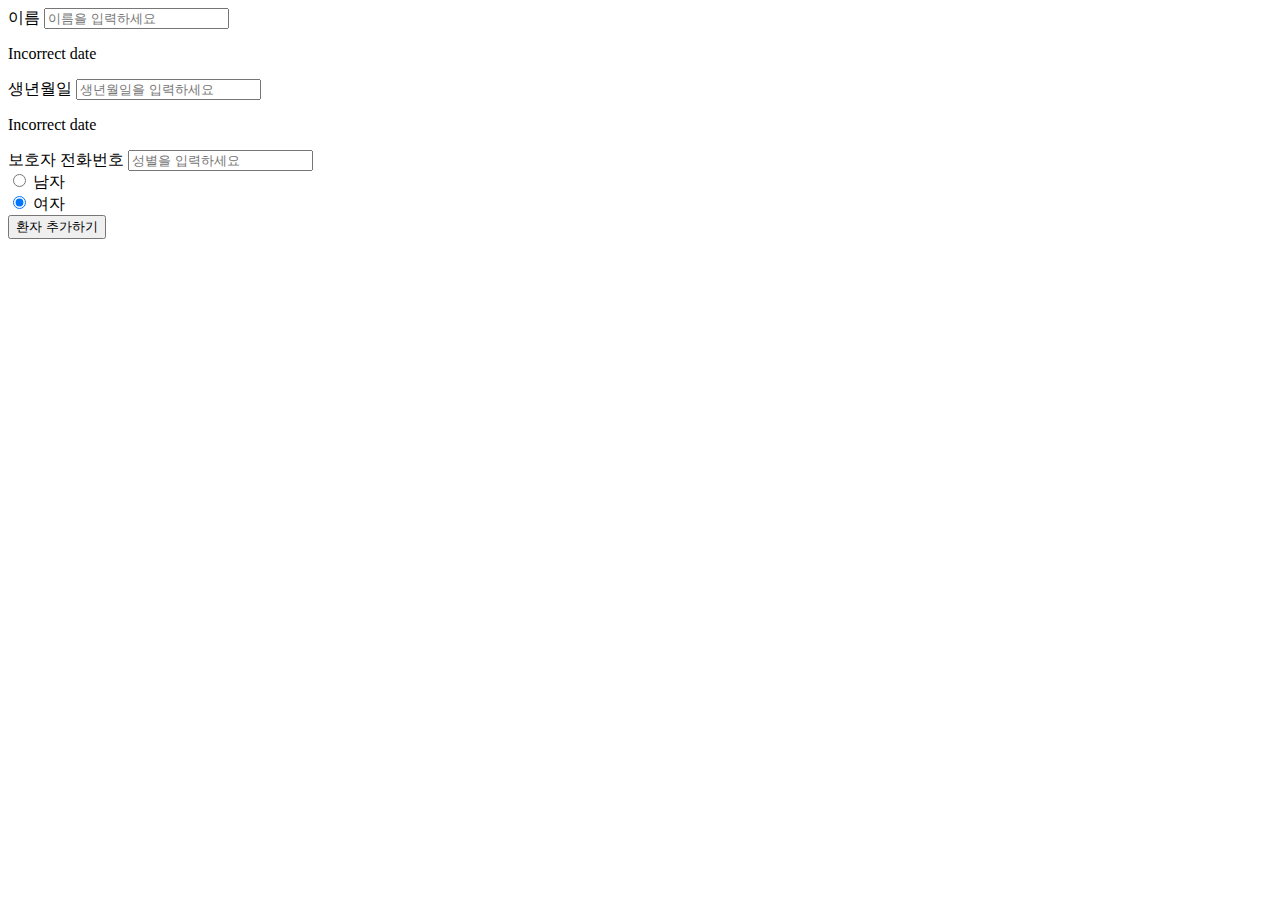
==== src/main/resources/templates/patients/createPatientForm.html @ 26375efa "project" ====
<!DOCTYPE HTML>
<html xmlns:th="http://www.thymeleaf.org">
<head th:replace="fragments/header :: header" />
<script src="https://cdn.jsdelivr.net/npm/bootstrap@5.3.0-alpha3/dist/js/bootstrap.bundle.min.js" integrity="sha384-ENjdO4Dr2bkBIFxQpeoTz1HIcje39Wm4jDKdf19U8gI4ddQ3GYNS7NTKfAdVQSZe" crossorigin="anonymous"></script>
<body>
<div class="container">
  <div th:replace="fragments/bodyHeader :: bodyHeader"/>
  <form th:action="@{/patients/new}" th:object="${form}" method="post">
    <div class="form-group">
      <label th:for="name">이름</label>
      <input type="text" th:field="*{name}" class="form-control"
             placeholder="이름을 입력하세요"
             th:class="${#fields.hasErrors('name')}? 'form-control
fieldError' : 'form-control'">
      <p th:if="${#fields.hasErrors('name')}"
         th:errors="*{name}">Incorrect date</p>
    </div>
    <div class="form-group">
      <label th:for="birthday">생년월일</label>
      <input type="text" th:field="*{birthday}" class="form-control"
             placeholder="생년월일을 입력하세요"
             th:class="${#fields.hasErrors('birthday')}? 'form-control
fieldError' : 'form-control'">
      <p th:if="${#fields.hasErrors('birthday')}"
         th:errors="*{birthday}">Incorrect date</p>
    </div>


    <div class="form-group">
      <label th:for="guardianPhoneNumber">보호자 전화번호</label>
      <input type="text" th:field="*{guardianPhoneNumber}" class="form-control" placeholder="성별을 입력하세요">
    </div>

    <div class="form-check">
      <input class="form-check-input" th:field="*{gender}" th:value="남자" type="radio" name="flexRadioDefault" id="flexRadioDefault1">
      <label class="form-check-label" for="flexRadioDefault1">
        남자
      </label>
    </div>
    <div class="form-check">
      <input class="form-check-input"  type="radio" th:field="*{gender}"th:name="form" th:value="여자"  id="flexRadioDefault2" checked>
      <label class="form-check-label" for="flexRadioDefault2">
        여자
      </label>
    </div>


    <button type="submit" class="btn btn-primary">환자 추가하기</button>
  </form>
  <br/>
  <div th:replace="fragments/footer :: footer" />
</div> <!-- /container -->
</body>
</html>
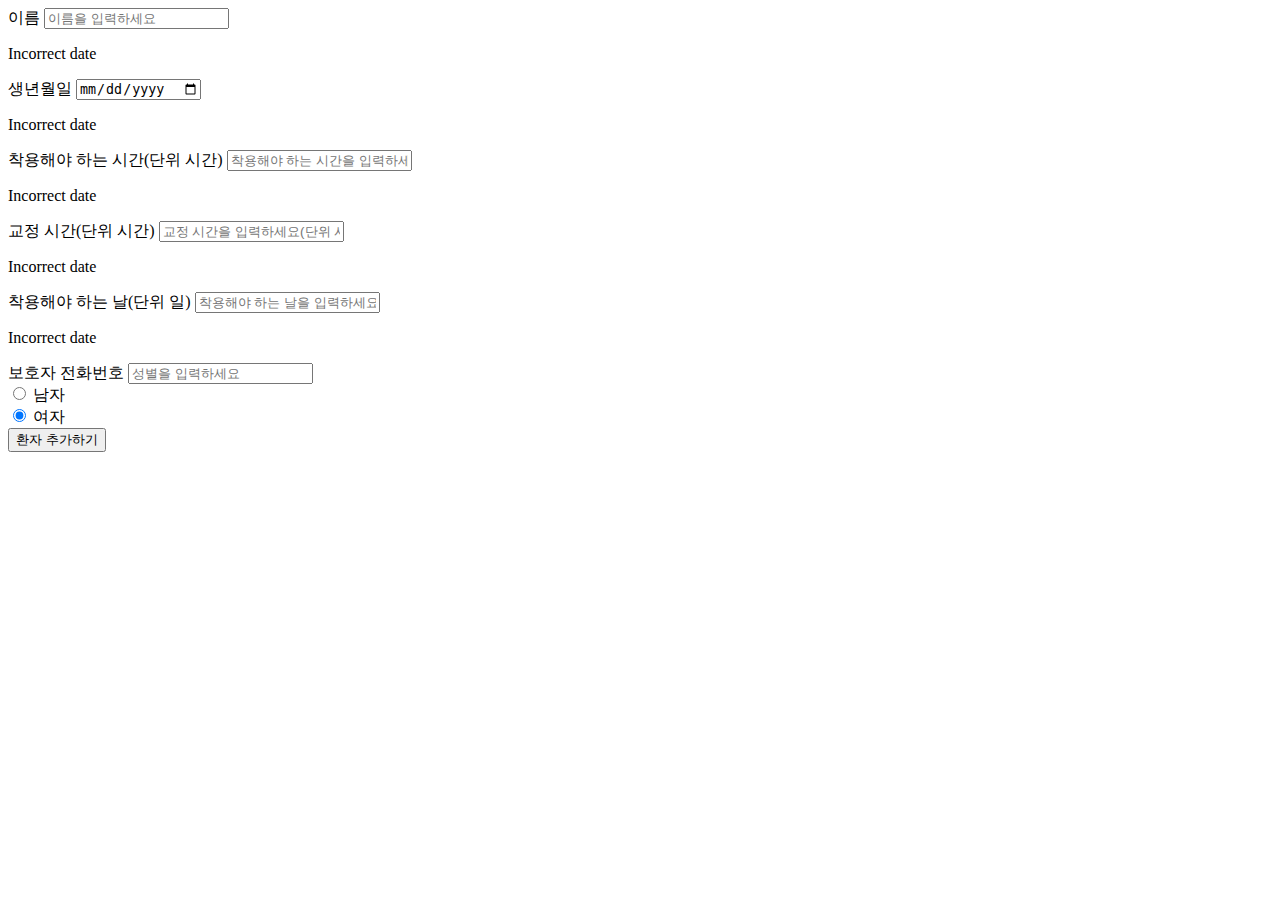
==== commit 54e21362: "feat: 최종" ====
--- a/src/main/resources/templates/patients/createPatientForm.html
+++ b/src/main/resources/templates/patients/createPatientForm.html
@@ -1,54 +1,98 @@
 <!DOCTYPE HTML>
 <html xmlns:th="http://www.thymeleaf.org">
-<head th:replace="fragments/header :: header" />
-<script src="https://cdn.jsdelivr.net/npm/bootstrap@5.3.0-alpha3/dist/js/bootstrap.bundle.min.js" integrity="sha384-ENjdO4Dr2bkBIFxQpeoTz1HIcje39Wm4jDKdf19U8gI4ddQ3GYNS7NTKfAdVQSZe" crossorigin="anonymous"></script>
+<head th:replace="fragments/header :: header"/>
+<script src="https://cdn.jsdelivr.net/npm/bootstrap@5.3.0-alpha3/dist/js/bootstrap.bundle.min.js"
+        integrity="sha384-ENjdO4Dr2bkBIFxQpeoTz1HIcje39Wm4jDKdf19U8gI4ddQ3GYNS7NTKfAdVQSZe"
+        crossorigin="anonymous"></script>
 <body>
 <div class="container">
-  <div th:replace="fragments/bodyHeader :: bodyHeader"/>
-  <form th:action="@{/patients/new}" th:object="${form}" method="post">
-    <div class="form-group">
-      <label th:for="name">이름</label>
-      <input type="text" th:field="*{name}" class="form-control"
-             placeholder="이름을 입력하세요"
-             th:class="${#fields.hasErrors('name')}? 'form-control
-fieldError' : 'form-control'">
-      <p th:if="${#fields.hasErrors('name')}"
-         th:errors="*{name}">Incorrect date</p>
-    </div>
-    <div class="form-group">
-      <label th:for="birthday">생년월일</label>
-      <input type="text" th:field="*{birthday}" class="form-control"
-             placeholder="생년월일을 입력하세요"
-             th:class="${#fields.hasErrors('birthday')}? 'form-control
-fieldError' : 'form-control'">
-      <p th:if="${#fields.hasErrors('birthday')}"
-         th:errors="*{birthday}">Incorrect date</p>
-    </div>
+    <div th:replace="fragments/bodyHeader :: bodyHeader"/>
+    <form th:action="@{/patients/new}" th:object="${form}" method="post">
+        <div class="form-group">
+            <label th:for="name">이름</label>
+            <input type="text" th:field="*{name}" class="form-control"
+                   placeholder="이름을 입력하세요"
+                   th:class="${#fields.hasErrors('name')}? 'form-control fieldError' : 'form-control'">
+            <p th:if="${#fields.hasErrors('name')}"
+               th:errors="*{name}">Incorrect date</p>
+        </div>
+        <div class="form-group">
+            <label th:for="birthday">생년월일</label>
+            <input type="date" th:field="*{birthday}" class="form-control"
+                   placeholder="생년월일을 입력하세요"
+                   th:class="${#fields.hasErrors('birthday')}? 'form-control fieldError' : 'form-control'">
+            <p th:if="${#fields.hasErrors('birthday')}"
+               th:errors="*{birthday}">Incorrect date</p>
+        </div>
+
+        <div class="row">
+            <!--      <div class="col">-->
+            <!--        <label th:for="wearingTime">착용한 시간(단위 시간)</label>-->
+            <!--        <input type="text" th:field="*{wearingTime}" class="form-control" placeholder="착용시간을 입력하세요(단위 시간)"-->
+            <!--               th:class="${#fields.hasErrors('wearingTime')}? 'form-control fieldError' : 'form-control'">-->
+            <!--        <p th:if="${#fields.hasErrors('wearingTime')}"-->
+            <!--           th:errors="*{wearingTime}">Incorrect date</p>-->
+            <!--      </div>-->
+            <div class="col">
+                <label th:for="correctionTime">착용해야 하는 시간(단위 시간)</label>
+                <input type="text" th:field="*{correctionTime}" class="form-control"
+                       placeholder="착용해야 하는 시간을 입력하세요(단위 시간)"
+                       th:class="${#fields.hasErrors('correctionTime')}? 'form-control fieldError' : 'form-control'">
+                <p th:if="${#fields.hasErrors('correctionTime')}"
+                   th:errors="*{correctionTime}">Incorrect date</p>
+            </div>
+        </div>
+        <div class="row">
+            <div class="col">
+                <label th:for="timeToWear">교정 시간(단위 시간)</label>
+                <input type="text" th:field="*{timeToWear}" class="form-control" placeholder="교정 시간을 입력하세요(단위 시간)"
+                       th:class="${#fields.hasErrors('timeToWear')}? 'form-control fieldError' : 'form-control'">
+                <p th:if="${#fields.hasErrors('timeToWear')}"
+                   th:errors="*{timeToWear}">Incorrect date</p>
+            </div>
+        </div>
+        <div class="row">
+            <!--      <div class="col">-->
+            <!--        <label th:for="wearingDay">착용한 날(단위 일)</label>-->
+            <!--        <input type="text" th:field="*{wearingDay}" class="form-control" placeholder="착용한 날을 입력하세요(단위 일)"-->
+            <!--               th:class="${#fields.hasErrors('wearingDay')}? 'form-control fieldError' : 'form-control'">-->
+            <!--        <p th:if="${#fields.hasErrors('wearingDay')}"-->
+            <!--           th:errors="*{wearingDay}">Incorrect date</p>-->
+            <!--      </div>-->
+            <div class="col">
+                <label th:for="correctionDay">착용해야 하는 날(단위 일)</label>
+                <input type="text" th:field="*{correctionDay}" class="form-control" placeholder="착용해야 하는 날을 입력하세요(단위 일)"
+                       th:class="${#fields.hasErrors('correctionDay')}? 'form-control fieldError' : 'form-control'">
+                <p th:if="${#fields.hasErrors('correctionDay')}"
+                   th:errors="*{correctionDay}">Incorrect date</p>
+            </div>
+        </div>
+
+        <div class="form-group">
+            <label th:for="guardianPhoneNumber">보호자 전화번호</label>
+            <input type="text" th:field="*{guardianPhoneNumber}" class="form-control" placeholder="성별을 입력하세요">
+        </div>
+
+        <div class="form-check">
+            <input class="form-check-input" th:field="*{gender}" th:value="남자" type="radio" name="flexRadioDefault"
+                   id="flexRadioDefault1">
+            <label class="form-check-label" for="flexRadioDefault1">
+                남자
+            </label>
+        </div>
+        <div class="form-check">
+            <input class="form-check-input" type="radio" th:field="*{gender}" th:name="form" th:value="여자"
+                   id="flexRadioDefault2" checked>
+            <label class="form-check-label" for="flexRadioDefault2">
+                여자
+            </label>
+        </div>
 
 
-    <div class="form-group">
-      <label th:for="guardianPhoneNumber">보호자 전화번호</label>
-      <input type="text" th:field="*{guardianPhoneNumber}" class="form-control" placeholder="성별을 입력하세요">
-    </div>
-
-    <div class="form-check">
-      <input class="form-check-input" th:field="*{gender}" th:value="남자" type="radio" name="flexRadioDefault" id="flexRadioDefault1">
-      <label class="form-check-label" for="flexRadioDefault1">
-        남자
-      </label>
-    </div>
-    <div class="form-check">
-      <input class="form-check-input"  type="radio" th:field="*{gender}"th:name="form" th:value="여자"  id="flexRadioDefault2" checked>
-      <label class="form-check-label" for="flexRadioDefault2">
-        여자
-      </label>
-    </div>
-
-
-    <button type="submit" class="btn btn-primary">환자 추가하기</button>
-  </form>
-  <br/>
-  <div th:replace="fragments/footer :: footer" />
+        <button type="submit" class="btn btn-primary">환자 추가하기</button>
+    </form>
+    <br/>
+    <div th:replace="fragments/footer :: footer"/>
 </div> <!-- /container -->
 </body>
 </html>